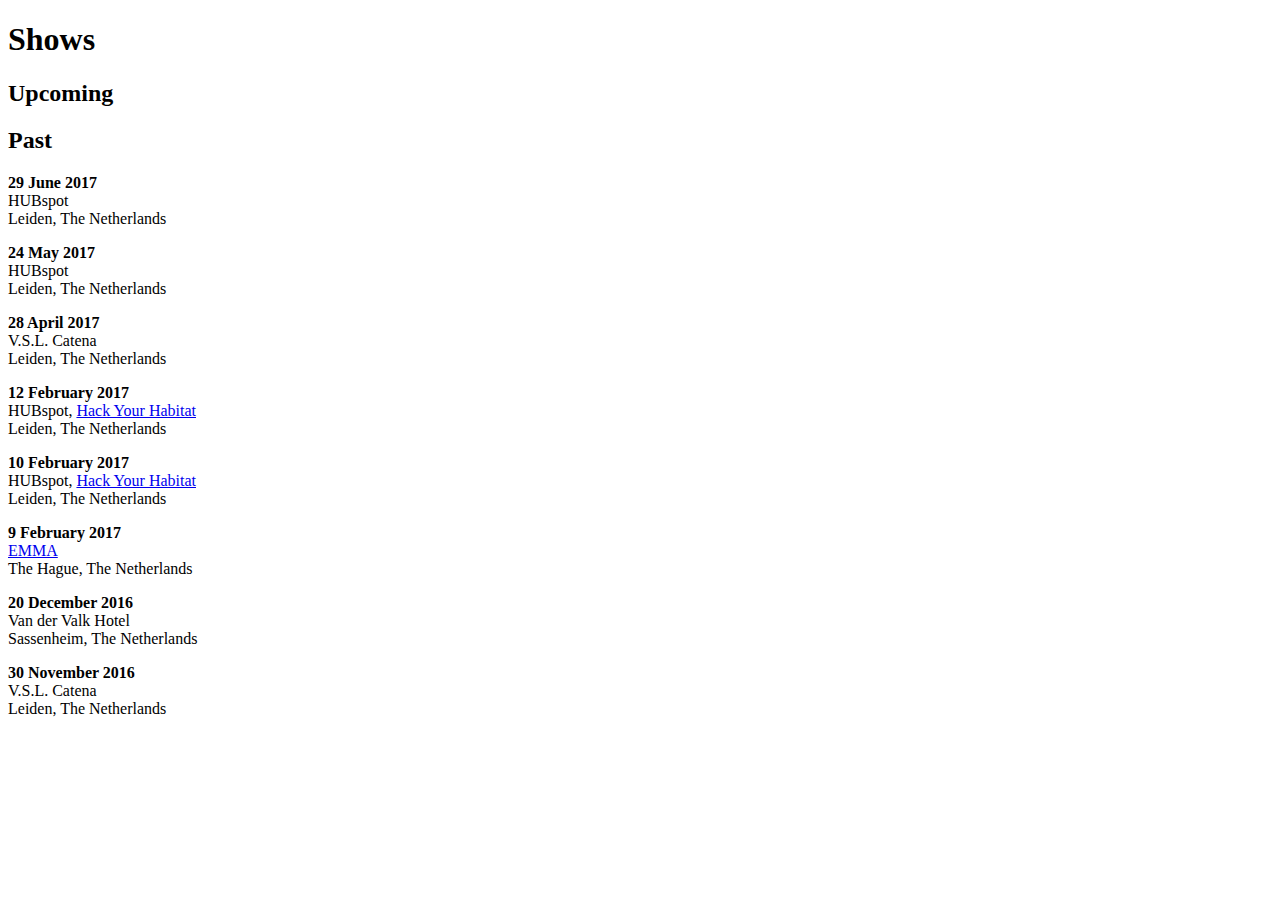
==== html/rcShows.html @ 0b098821 "Fill initial branch" ====
﻿<!DOCTYPE html>
<html lang="en">
<div class="content" id="wrapper">
    <article class="shows">
        <h1>Shows</h1>
        <h2>Upcoming</h2>
        <div class="line"></div>
        <h2>Past</h2>
        <div class="line"></div>
        <div class="show">
            <p>
                <b>29 June 2017</b><br>
                HUBspot<br>
                Leiden, The Netherlands
            </p>
        </div>
        <div class="line"></div>
        <div class="show">
            <p>
                <b>24 May 2017</b><br>
                HUBspot<br>
                Leiden, The Netherlands
            </p>
        </div>
        <div class="line"></div>
        <div class="show">
            <p>
                <b>28 April 2017</b><br>
                V.S.L. Catena<br>
                Leiden, The Netherlands
            </p>
        </div>
        <div class="line"></div>
        <div class="show">
            <p>
                <b>12 February 2017</b><br>
                HUBspot, <a href="http://hackyourhabitat.nl/">Hack Your Habitat</a><br>
                Leiden, The Netherlands
            </p>
        </div>
        <div class="line"></div>
        <div class="show">
            <p>
                <b>10 February 2017</b><br>
                HUBspot, <a href="http://hackyourhabitat.nl/">Hack Your Habitat</a><br>
                Leiden, The Netherlands
            </p>
        </div>
        <div class="line"></div>
        <div class="show">
            <p>
                <b>9 February 2017</b><br>
                <a href="http://www.emma.nl/">EMMA</a><br>
                The Hague, The Netherlands
            </p>
        </div>
        <div class="line"></div>
        <div class="show">
            <p>
                <b>20 December 2016</b><br>
                Van der Valk Hotel<br>
                Sassenheim, The Netherlands
            </p>
        </div>
        <div class="line"></div>
        <div class="show">
            <p>
                <b>30 November 2016</b><br>
                V.S.L. Catena<br>
                Leiden, The Netherlands
            </p>
        </div>
        <div class="line"></div>
    </article>
</div>
</html>
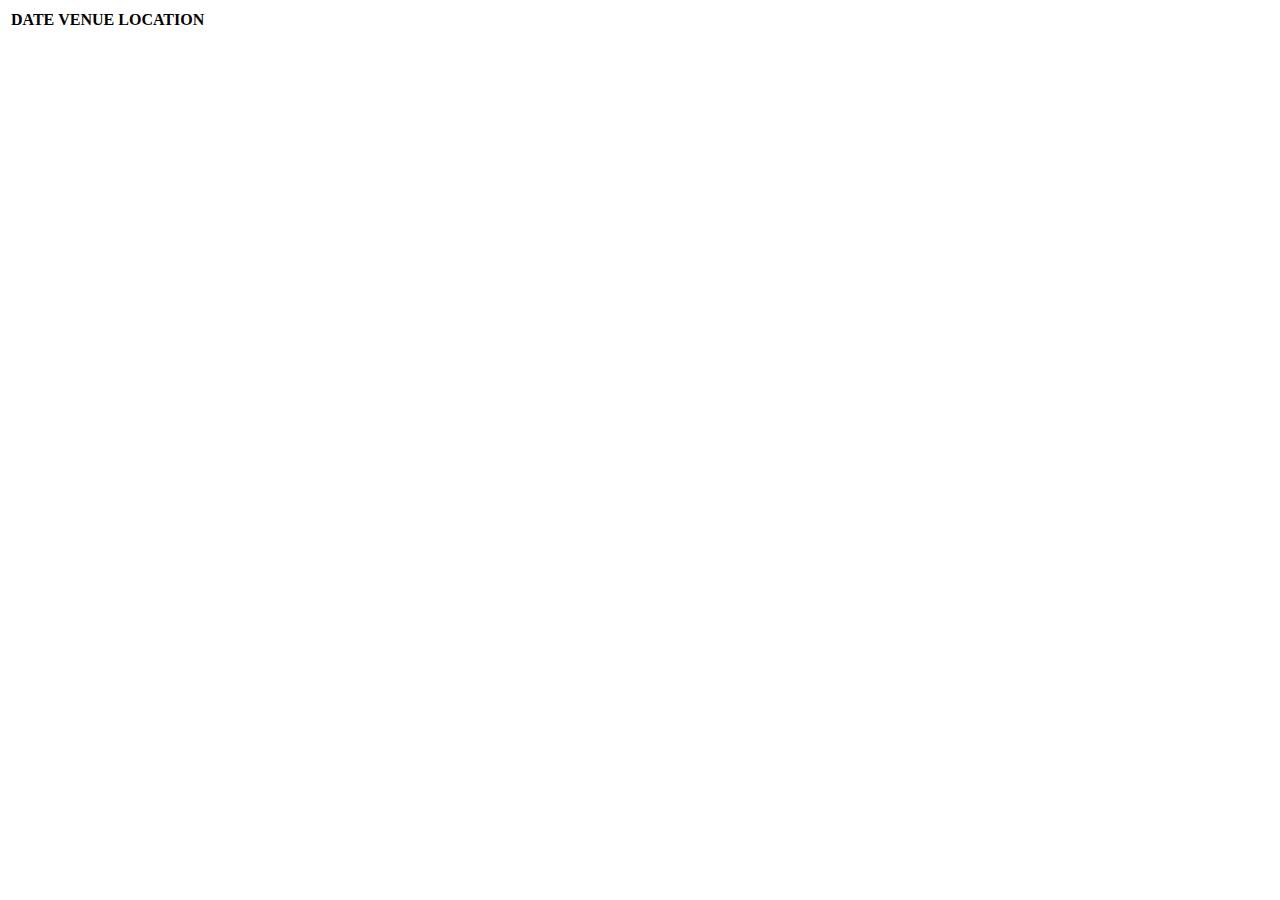
==== commit c131a2bb: "Read shows from XML" ====
--- a/html/rcShows.html
+++ b/html/rcShows.html
@@ -1,76 +1,12 @@
 ﻿<!DOCTYPE html>
 <html lang="en">
-<div class="content" id="wrapper">
-    <article class="shows">
-        <h1>Shows</h1>
-        <h2>Upcoming</h2>
-        <div class="line"></div>
-        <h2>Past</h2>
-        <div class="line"></div>
-        <div class="show">
-            <p>
-                <b>29 June 2017</b><br>
-                HUBspot<br>
-                Leiden, The Netherlands
-            </p>
-        </div>
-        <div class="line"></div>
-        <div class="show">
-            <p>
-                <b>24 May 2017</b><br>
-                HUBspot<br>
-                Leiden, The Netherlands
-            </p>
-        </div>
-        <div class="line"></div>
-        <div class="show">
-            <p>
-                <b>28 April 2017</b><br>
-                V.S.L. Catena<br>
-                Leiden, The Netherlands
-            </p>
-        </div>
-        <div class="line"></div>
-        <div class="show">
-            <p>
-                <b>12 February 2017</b><br>
-                HUBspot, <a href="http://hackyourhabitat.nl/">Hack Your Habitat</a><br>
-                Leiden, The Netherlands
-            </p>
-        </div>
-        <div class="line"></div>
-        <div class="show">
-            <p>
-                <b>10 February 2017</b><br>
-                HUBspot, <a href="http://hackyourhabitat.nl/">Hack Your Habitat</a><br>
-                Leiden, The Netherlands
-            </p>
-        </div>
-        <div class="line"></div>
-        <div class="show">
-            <p>
-                <b>9 February 2017</b><br>
-                <a href="http://www.emma.nl/">EMMA</a><br>
-                The Hague, The Netherlands
-            </p>
-        </div>
-        <div class="line"></div>
-        <div class="show">
-            <p>
-                <b>20 December 2016</b><br>
-                Van der Valk Hotel<br>
-                Sassenheim, The Netherlands
-            </p>
-        </div>
-        <div class="line"></div>
-        <div class="show">
-            <p>
-                <b>30 November 2016</b><br>
-                V.S.L. Catena<br>
-                Leiden, The Netherlands
-            </p>
-        </div>
-        <div class="line"></div>
-    </article>
+<div class="content shows" id="wrapper">
+    <table id="showsTable">
+        <tr>
+            <th>DATE</th>
+            <th>VENUE</th>
+            <th>LOCATION</th>
+        </tr>
+    </table>
 </div>
 </html>